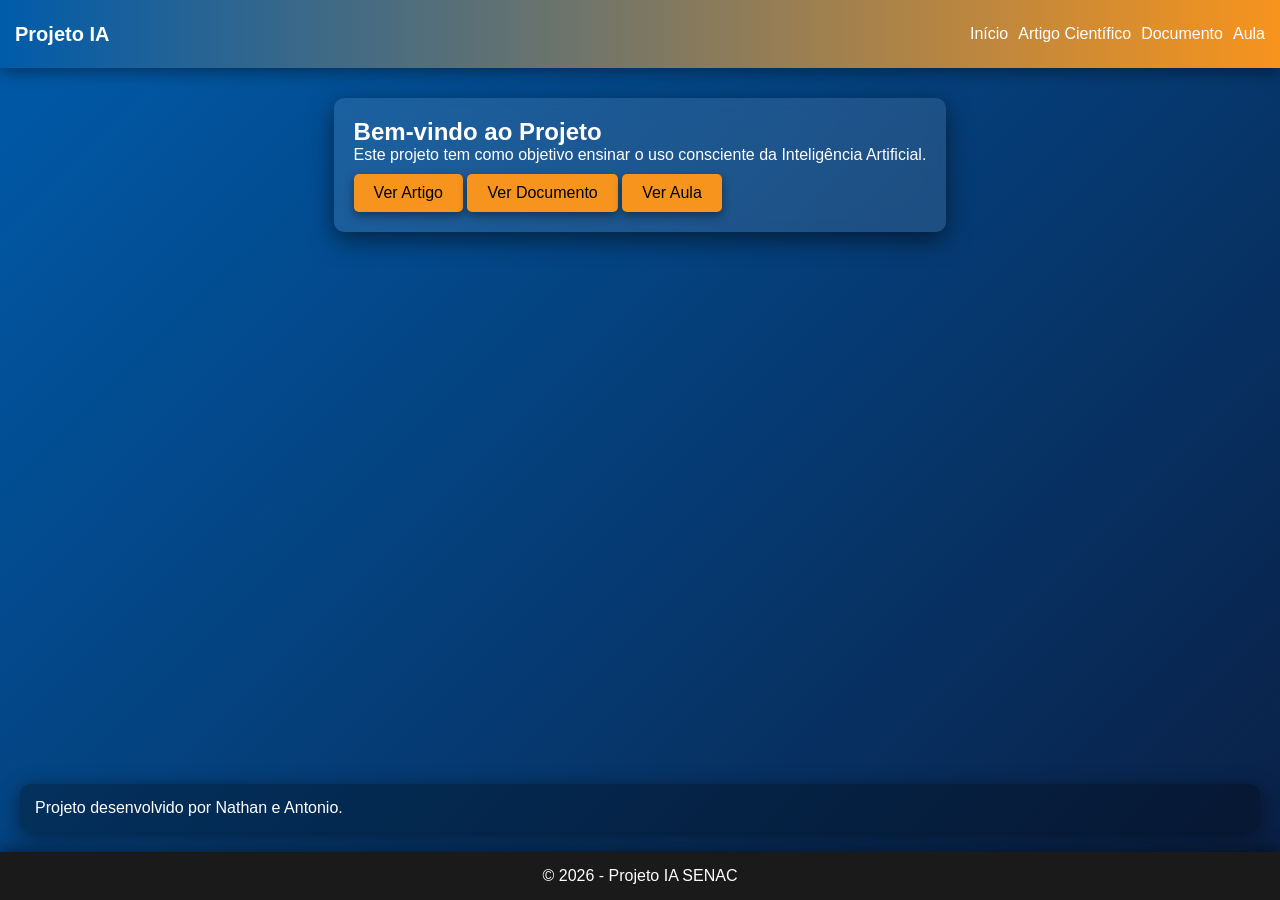
==== index.html @ 511868c4 "Add files via upload" ====
<!DOCTYPE html>
<html lang="pt-BR">
<head>
    <meta charset="UTF-8">
    <meta name="viewport" content="width=device-width, initial-scale=1.0">
    <title>Projeto IA - SENAC</title>
    <link rel="stylesheet" href="css/style.css">
</head>
<body>

<header>
    <h1>Projeto IA</h1>
    <nav>
        <a href="index.html">Início</a>
        <a href="artigo.html">Artigo Científico</a>
        <a href="documento.html">Documento</a>
        <a href="aula.html">Aula</a>
    </nav>
</header>

<main class="container">
    <article>
        <h2>Bem-vindo ao Projeto</h2>
        <p>Este projeto tem como objetivo ensinar o uso consciente da Inteligência Artificial.</p>

        <a class="btn" href="artigo.html">Ver Artigo</a>
        <a class="btn" href="documento.html">Ver Documento</a>
        <a class="btn" href="aula.html">Ver Aula</a>
    </article>
</main>

<aside>
    <p>Projeto desenvolvido por Nathan e Antonio.</p>
</aside>

<footer>
    <p>© 2026 - Projeto IA SENAC</p>
</footer>

</body>
</html>
---- css/style.css ----
/* RESET */
* {
    margin: 0;
    padding: 0;
    box-sizing: border-box;
    font-family: Arial, Helvetica, sans-serif;
}

/* CORES SENAC + TECH */
:root {
    --azul: #005baa;
    --laranja: #f7941d;
    --branco: #ffffff;
    --cinza: #f4f4f4;
    --escuro: #1a1a1a;
}

/* BODY */
body {
    background: linear-gradient(135deg, #005baa, #0a1f44);
    color: var(--branco);
    min-height: 100vh;
    display: flex;
    flex-direction: column;
}

/* HEADER */
header {
    background: linear-gradient(90deg, var(--azul), var(--laranja));
    padding: 15px;
    display: flex;
    justify-content: space-between;
    align-items: center;
    box-shadow: 0 4px 15px rgba(0, 0, 0, 0.4);
}

header h1 {
    font-size: 20px;
}

/* NAV ajustado para botões */
nav {
    display: flex;
    gap: 10px;
}

/* Remove estilos antigos dos links no nav */
nav a {
    /* Removido: color, margin, font-weight, etc. */
    /* Agora só usa .btn */
    all: unset;
    cursor: pointer;
    display: inline-block;
}
nav a:hover {
    background: rgba(255, 255, 255, 0.318);
    border-radius: 50px;
}
nav a.btn {
    /* Usa o estilo do botão já existente */
    background: var(--laranja);
    color: #000;
    border-radius: 5px;
    padding: 10px 20px;
    text-decoration: none;
    font-weight: bold;
    transition: 0.3s;
    margin: 0;
}
nav a.btn:hover {
    background: #ffb347;
    color: #000;
}

/* MAIN */
main {
    flex: 1;
    padding: 30px;
}

/* ARTICLE */
article {
    background: rgba(255, 255, 255, 0.1);
    padding: 20px;
    border-radius: 10px;
    backdrop-filter: blur(10px);

    /* NOVO */
    box-shadow: 0 8px 25px rgba(0, 0, 0, 0.5);
    transition: 0.3s;
}

/* efeito hover profissional */
article:hover {
    transform: translateY(-5px);
    box-shadow: 0 12px 35px rgba(0, 0, 0, 0.7);
}

/* ASIDE */
aside {
    background: rgba(0,0,0,0.3);
    padding: 15px;
    margin: 20px;
    border-radius: 10px;
    box-shadow: 0 5px 20px rgba(0, 0, 0, 0.5);
}

/* FOOTER */
footer {
    background: var(--escuro);
    text-align: center;
    padding: 15px;
    margin-top: auto;
    box-shadow: 0 -3px 15px rgba(0, 0, 0, 0.5);
}

/* BOTÕES */
.btn {
    display: inline-block;
    padding: 10px 20px;
    background: var(--laranja);
    color: #000;
    border-radius: 5px;
    text-decoration: none;
    margin-top: 10px;
    transition: 0.3s;
    box-shadow: 0 4px 10px rgba(0, 0, 0, 0.4);
}

.btn:hover {
    background: #ffb347;
    transform: translateY(-2px);
    box-shadow: 0 6px 15px rgba(0, 0, 0, 0.6);
}

/* NAVIGATION BAR STYLES */
nav {
    background: transparent;
    padding: 10px 0;
    position: relative;
    z-index: 1000;
}

nav a {
    all: unset;
    cursor: pointer;
    display: inline-block;
}

nav a.btn {
    background: var(--laranja);
    color: #000;
    border-radius: 5px;
    padding: 10px 20px;
    text-decoration: none;
    font-weight: bold;
    transition: 0.3s;
    margin: 0;
}

nav a.btn:hover {
    background: #ffb347;
    color: #000;
}

.container {
    max-width: 900px;
    margin: auto;
}
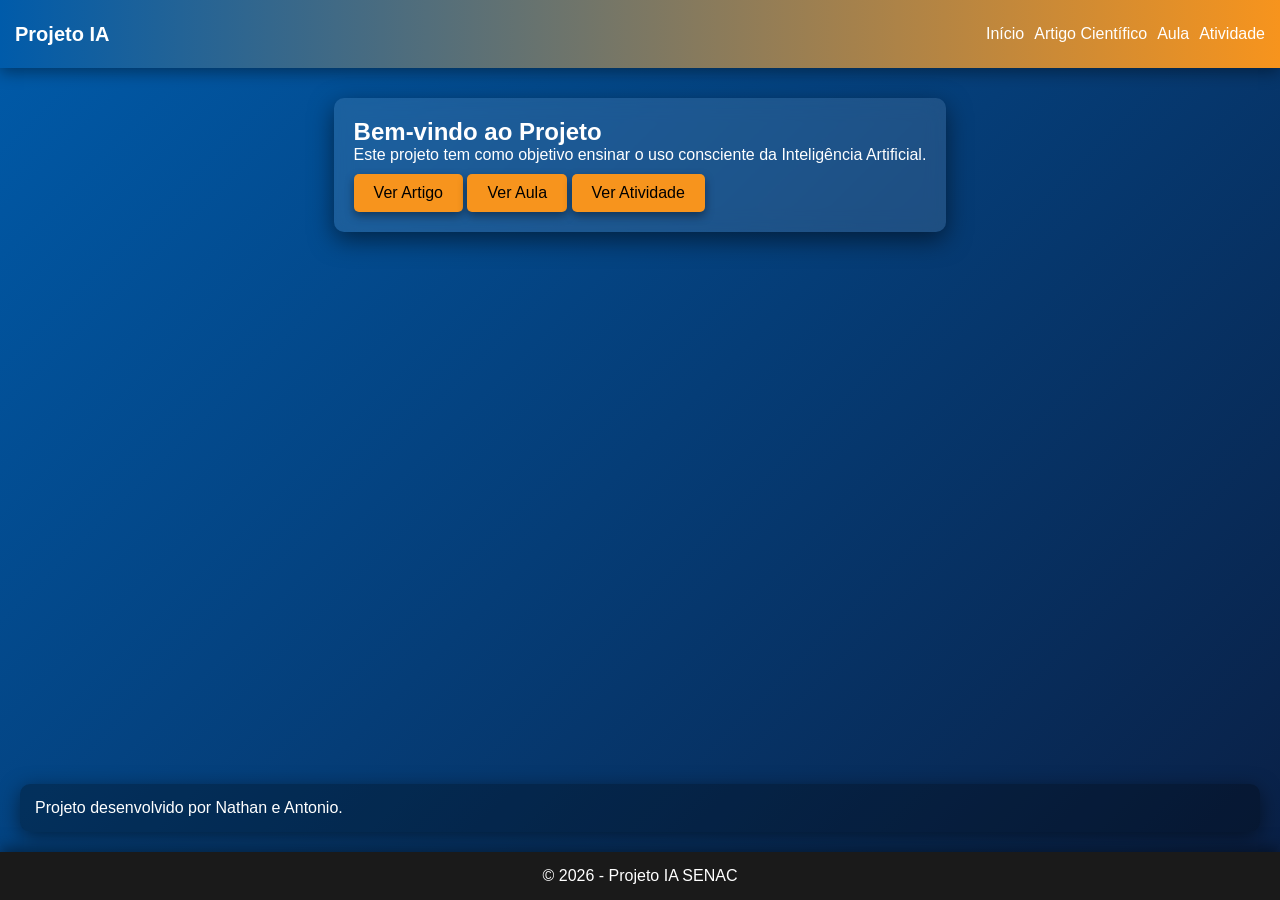
==== commit 2f401307: "Update index.html" ====
--- a/index.html
+++ b/index.html
@@ -13,8 +13,9 @@
     <nav>
         <a href="index.html">Início</a>
         <a href="artigo.html">Artigo Científico</a>
-        <a href="documento.html">Documento</a>
+    <!--<a href="documento.html">Documento</a> -->
         <a href="aula.html">Aula</a>
+        <a href="atividade.html">Atividade</a>
     </nav>
 </header>
 
@@ -24,8 +25,9 @@
         <p>Este projeto tem como objetivo ensinar o uso consciente da Inteligência Artificial.</p>
 
         <a class="btn" href="artigo.html">Ver Artigo</a>
-        <a class="btn" href="documento.html">Ver Documento</a>
+        <!--<a class="btn" href="documento.html">Ver Documento</a>-->
         <a class="btn" href="aula.html">Ver Aula</a>
+        <a class="btn" href="atividade.html">Ver Atividade</a>
     </article>
 </main>
 
@@ -38,4 +40,4 @@
 </footer>
 
 </body>
-</html>+</html>
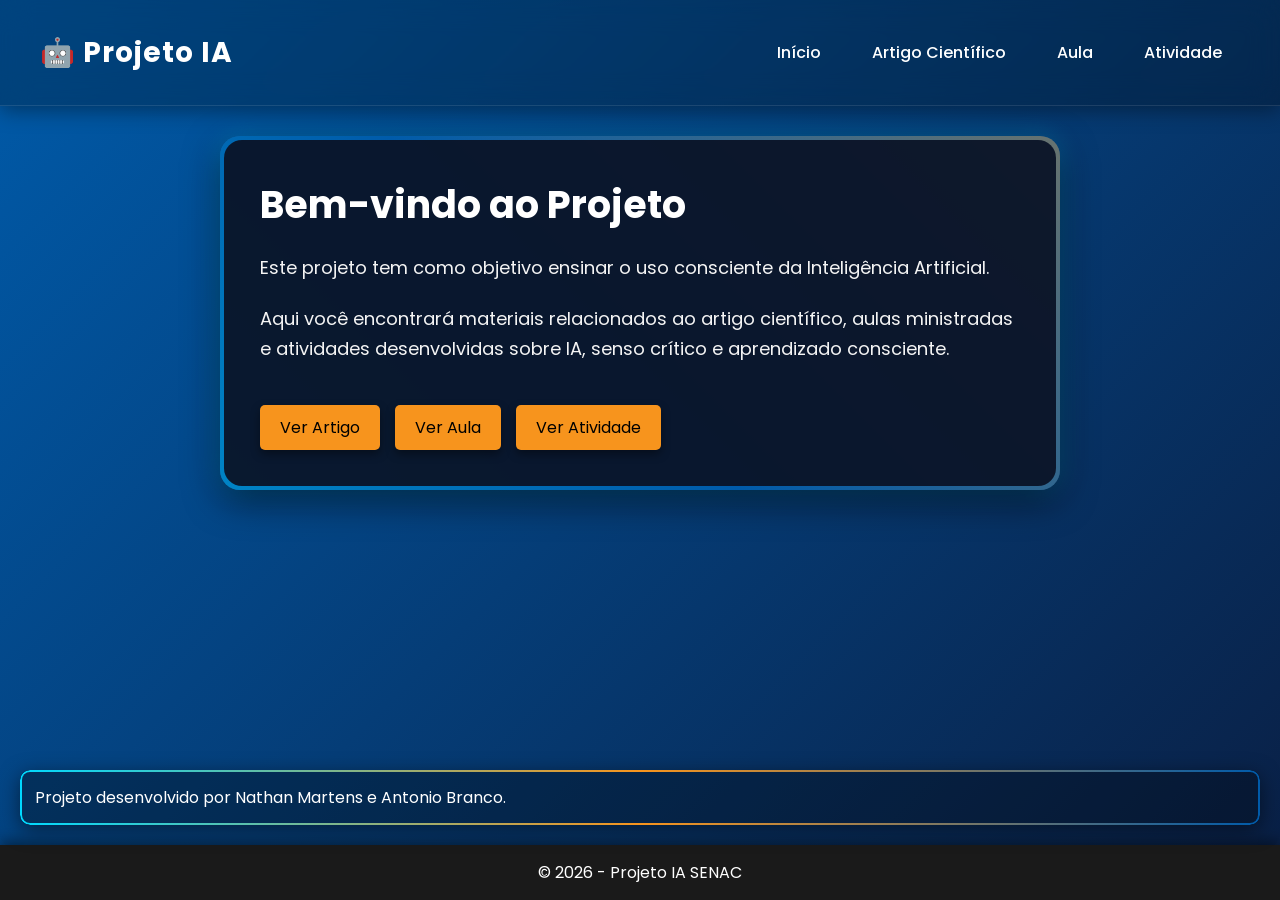
==== commit 173bf668: "Update index.html" ====
--- a/index.html
+++ b/index.html
@@ -4,39 +4,110 @@
     <meta charset="UTF-8">
     <meta name="viewport" content="width=device-width, initial-scale=1.0">
     <title>Projeto IA - SENAC</title>
+
+    <!-- GOOGLE FONTS -->
+    <link rel="preconnect" href="https://fonts.googleapis.com">
+
+    <link rel="preconnect" href="https://fonts.gstatic.com" crossorigin>
+
+    <link href="https://fonts.googleapis.com/css2?family=Poppins:wght@300;400;500;600;700&display=swap"
+          rel="stylesheet">
+
+    <!-- CSS -->
     <link rel="stylesheet" href="css/style.css">
 </head>
+
 <body>
 
-<header>
-    <h1>Projeto IA</h1>
-    <nav>
+<header class="navbar">
+
+    <!-- LOGO -->
+    <div class="logo-area">
+
+        <h1>🤖 Projeto IA</h1>
+
+    </div>
+
+    <!-- BOTÃO MOBILE -->
+    <input type="checkbox" id="menu-toggle">
+
+    <label for="menu-toggle" class="menu-icon">
+
+        ☰
+
+    </label>
+
+    <!-- NAV -->
+    <nav class="nav-links">
+
         <a href="index.html">Início</a>
+
         <a href="artigo.html">Artigo Científico</a>
-    <!--<a href="documento.html">Documento</a> -->
+
         <a href="aula.html">Aula</a>
+
         <a href="atividade.html">Atividade</a>
+
     </nav>
+
 </header>
 
+<!-- MAIN -->
 <main class="container">
-    <article>
-        <h2>Bem-vindo ao Projeto</h2>
-        <p>Este projeto tem como objetivo ensinar o uso consciente da Inteligência Artificial.</p>
 
-        <a class="btn" href="artigo.html">Ver Artigo</a>
-        <!--<a class="btn" href="documento.html">Ver Documento</a>-->
-        <a class="btn" href="aula.html">Ver Aula</a>
-        <a class="btn" href="atividade.html">Ver Atividade</a>
+    <!-- CARD PRINCIPAL -->
+    <article class="led-card">
+
+        <h2> Bem-vindo ao Projeto</h2>
+
+        <p>
+            Este projeto tem como objetivo ensinar o uso consciente
+            da Inteligência Artificial.
+        </p>
+
+        <p>
+            Aqui você encontrará materiais relacionados ao artigo científico,
+            aulas ministradas e atividades desenvolvidas sobre IA,
+            senso crítico e aprendizado consciente.
+        </p>
+
+        <!-- BOTÕES -->
+        <div class="botoes-home">
+
+            <a class="btn" href="artigo.html">
+                Ver Artigo
+            </a>
+
+            <a class="btn" href="aula.html">
+                Ver Aula
+            </a>
+
+            <a class="btn" href="atividade.html">
+                Ver Atividade
+            </a>
+
+        </div>
+
     </article>
+
 </main>
 
-<aside>
-    <p>Projeto desenvolvido por Nathan e Antonio.</p>
+<!-- ASIDE -->
+<aside class="led-aside">
+
+    <p>
+         Projeto desenvolvido por Nathan Martens e Antonio Branco.
+    </p>
+
 </aside>
 
+<!-- FOOTER -->
 <footer>
-    <p>© 2026 - Projeto IA SENAC</p>
+
+    <p>
+        © 2026 - Projeto IA SENAC
+    </p>
+
 </footer>
 
 </body>
--- a/css/style.css
+++ b/css/style.css
@@ -31,6 +31,7 @@
     display: flex;
     justify-content: space-between;
     align-items: center;
+
     box-shadow: 0 4px 15px rgba(0, 0, 0, 0.4);
 }
 
@@ -38,38 +39,27 @@
     font-size: 20px;
 }
 
-/* NAV ajustado para botões */
+/* NAV */
 nav {
     display: flex;
     gap: 10px;
-}
-
-/* Remove estilos antigos dos links no nav */
+
+    background: transparent;
+    padding: 10px 0;
+    position: relative;
+    z-index: 1000;
+}
+
+/* LINKS NAV */
 nav a {
-    /* Removido: color, margin, font-weight, etc. */
-    /* Agora só usa .btn */
     all: unset;
     cursor: pointer;
     display: inline-block;
 }
+
 nav a:hover {
     background: rgba(255, 255, 255, 0.318);
     border-radius: 50px;
-}
-nav a.btn {
-    /* Usa o estilo do botão já existente */
-    background: var(--laranja);
-    color: #000;
-    border-radius: 5px;
-    padding: 10px 20px;
-    text-decoration: none;
-    font-weight: bold;
-    transition: 0.3s;
-    margin: 0;
-}
-nav a.btn:hover {
-    background: #ffb347;
-    color: #000;
 }
 
 /* MAIN */
@@ -85,14 +75,15 @@
     border-radius: 10px;
     backdrop-filter: blur(10px);
 
-    /* NOVO */
     box-shadow: 0 8px 25px rgba(0, 0, 0, 0.5);
+
     transition: 0.3s;
 }
 
-/* efeito hover profissional */
+/* HOVER ARTICLE */
 article:hover {
     transform: translateY(-5px);
+
     box-shadow: 0 12px 35px rgba(0, 0, 0, 0.7);
 }
 
@@ -102,6 +93,7 @@
     padding: 15px;
     margin: 20px;
     border-radius: 10px;
+
     box-shadow: 0 5px 20px rgba(0, 0, 0, 0.5);
 }
 
@@ -111,6 +103,7 @@
     text-align: center;
     padding: 15px;
     margin-top: auto;
+
     box-shadow: 0 -3px 15px rgba(0, 0, 0, 0.5);
 }
 
@@ -123,30 +116,22 @@
     border-radius: 5px;
     text-decoration: none;
     margin-top: 10px;
+
     transition: 0.3s;
+
     box-shadow: 0 4px 10px rgba(0, 0, 0, 0.4);
 }
 
+/* HOVER BOTÕES */
 .btn:hover {
     background: #ffb347;
+
     transform: translateY(-2px);
+
     box-shadow: 0 6px 15px rgba(0, 0, 0, 0.6);
 }
 
-/* NAVIGATION BAR STYLES */
-nav {
-    background: transparent;
-    padding: 10px 0;
-    position: relative;
-    z-index: 1000;
-}
-
-nav a {
-    all: unset;
-    cursor: pointer;
-    display: inline-block;
-}
-
+/* BOTÕES NAV */
 nav a.btn {
     background: var(--laranja);
     color: #000;
@@ -154,16 +139,839 @@
     padding: 10px 20px;
     text-decoration: none;
     font-weight: bold;
+
     transition: 0.3s;
+
     margin: 0;
 }
 
+/* HOVER BOTÕES NAV */
 nav a.btn:hover {
     background: #ffb347;
     color: #000;
 }
 
+/* CONTAINER */
 .container {
     max-width: 900px;
     margin: auto;
-}+}
+
+/* ========================= */
+/* PÁGINA DE MANUTENÇÃO */
+/* ========================= */
+
+.manutencao-container {
+    display: flex;
+    justify-content: center;
+    align-items: center;
+
+    flex: 1;
+
+    padding: 40px;
+}
+
+/* CARD MANUTENÇÃO COM LED */
+.manutencao-card {
+
+    position: relative;
+
+    background: rgba(255,255,255,0.08);
+
+    backdrop-filter: blur(12px);
+
+    padding: 50px;
+
+    border-radius: 20px;
+
+    text-align: center;
+
+    max-width: 700px;
+
+    overflow: hidden;
+
+    z-index: 1;
+
+    box-shadow:
+        0 10px 35px rgba(0,0,0,0.6),
+        0 0 25px rgba(0, 183, 255, 0.4);
+
+    animation: fadeIn 1s ease;
+}
+
+/* LED GIRANDO */
+.manutencao-card::before {
+
+    content: "";
+
+    position: absolute;
+
+    top: -3px;
+    left: -3px;
+    right: -3px;
+    bottom: -3px;
+
+    border-radius: 22px;
+
+    background: linear-gradient(
+        45deg,
+        #00d9ff,
+        #005baa,
+        #f7941d,
+        #00d9ff
+    );
+
+    background-size: 400% 400%;
+
+    z-index: -1;
+
+    animation:
+        ledRotate 6s linear infinite,
+        glowPulse 2s ease-in-out infinite;
+}
+
+/* FUNDO INTERNO */
+.manutencao-card::after {
+
+    content: "";
+
+    position: absolute;
+
+    inset: 4px;
+
+    background: rgba(10, 20, 40, 0.95);
+
+    border-radius: 18px;
+
+    z-index: -1;
+}
+
+/* TÍTULO */
+.manutencao-card h2 {
+    font-size: 42px;
+
+    margin-bottom: 20px;
+
+    color: #ffffff;
+}
+
+/* TEXTO */
+.manutencao-card p {
+    font-size: 18px;
+
+    line-height: 1.7;
+
+    margin-bottom: 20px;
+
+    color: #f4f4f4;
+}
+
+/* EMOJI */
+.emoji {
+
+    font-size: 80px;
+
+    margin-bottom: 20px;
+
+    display: block;
+
+    animation: flutuar 2s ease-in-out infinite;
+}
+
+/* BOTÃO VOLTAR */
+.btn-voltar {
+    display: inline-block;
+
+    margin-top: 20px;
+
+    padding: 12px 25px;
+
+    background: linear-gradient(90deg, #f7941d, #ffb347);
+
+    color: #000;
+
+    text-decoration: none;
+
+    border-radius: 8px;
+
+    font-weight: bold;
+
+    transition: 0.3s;
+
+    box-shadow: 0 5px 15px rgba(0,0,0,0.4);
+}
+
+/* HOVER BOTÃO */
+.btn-voltar:hover {
+
+    transform: translateY(-3px);
+
+    box-shadow: 0 8px 20px rgba(0,0,0,0.6);
+}
+
+/* ANIMAÇÃO ENTRADA */
+@keyframes fadeIn {
+
+    from {
+        opacity: 0;
+        transform: translateY(20px);
+    }
+
+    to {
+        opacity: 1;
+        transform: translateY(0);
+    }
+
+}
+
+/* ANIMAÇÃO LED */
+@keyframes ledRotate {
+
+    0% {
+        background-position: 0% 50%;
+    }
+
+    50% {
+        background-position: 100% 50%;
+    }
+
+    100% {
+        background-position: 0% 50%;
+    }
+
+}
+
+/* PULSAÇÃO */
+@keyframes glowPulse {
+
+    0% {
+
+        box-shadow:
+            0 0 10px #00d9ff,
+            0 0 20px #005baa,
+            0 0 30px #f7941d;
+    }
+
+    50% {
+
+        box-shadow:
+            0 0 20px #00d9ff,
+            0 0 40px #005baa,
+            0 0 60px #f7941d;
+    }
+
+    100% {
+
+        box-shadow:
+            0 0 10px #00d9ff,
+            0 0 20px #005baa,
+            0 0 30px #f7941d;
+    }
+
+}
+
+/* FLUTUAÇÃO EMOJI */
+@keyframes flutuar {
+
+    0% {
+        transform: translateY(0px);
+    }
+
+    50% {
+        transform: translateY(-8px);
+    }
+
+    100% {
+        transform: translateY(0px);
+    }
+
+}
+/* ========================= */
+/* LED CARD INDEX */
+/* ========================= */
+
+.led-card {
+
+    position: relative;
+
+    overflow: hidden;
+
+    z-index: 1;
+
+    border-radius: 20px;
+
+    padding: 40px;
+
+    background: rgba(255,255,255,0.08);
+
+    backdrop-filter: blur(12px);
+
+    box-shadow:
+        0 10px 35px rgba(0,0,0,0.6),
+        0 0 25px rgba(0, 183, 255, 0.4);
+
+    animation: fadeIn 1s ease;
+}
+
+/* LED ANIMADO */
+.led-card::before {
+
+    content: "";
+
+    position: absolute;
+
+    top: -3px;
+    left: -3px;
+    right: -3px;
+    bottom: -3px;
+
+    border-radius: 22px;
+
+    background: linear-gradient(
+        45deg,
+        #00d9ff,
+        #005baa,
+        #f7941d,
+        #00d9ff
+    );
+
+    background-size: 400% 400%;
+
+    z-index: -1;
+
+    animation:
+        ledRotate 6s linear infinite,
+        glowPulse 2s ease-in-out infinite;
+}
+
+/* FUNDO INTERNO */
+.led-card::after {
+
+    content: "";
+
+    position: absolute;
+
+    inset: 4px;
+
+    background: rgba(10, 20, 40, 0.95);
+
+    border-radius: 18px;
+
+    z-index: -1;
+}
+
+/* TEXTO */
+.led-card h2 {
+
+    font-size: 38px;
+
+    margin-bottom: 20px;
+}
+
+.led-card p {
+
+    font-size: 18px;
+
+    line-height: 1.7;
+
+    margin-bottom: 20px;
+
+    color: #f4f4f4;
+}
+
+/* BOTÕES HOME */
+.botoes-home {
+
+    display: flex;
+
+    flex-wrap: wrap;
+
+    gap: 15px;
+
+    margin-top: 30px;
+}
+
+/* ASIDE LED */
+.led-aside {
+
+    position: relative;
+
+    overflow: hidden;
+
+    z-index: 1;
+}
+
+/* ANIMAÇÃO SUAVE */
+.led-aside::before {
+
+    content: "";
+
+    position: absolute;
+
+    inset: 0;
+
+    border-radius: 10px;
+
+    padding: 2px;
+
+    background: linear-gradient(
+        90deg,
+        #00d9ff,
+        #f7941d,
+        #005baa
+    );
+
+    -webkit-mask:
+        linear-gradient(#fff 0 0) content-box,
+        linear-gradient(#fff 0 0);
+
+    -webkit-mask-composite: xor;
+
+    mask-composite: exclude;
+
+    animation: ledRotate 6s linear infinite;
+}
+/* ========================= */
+/* ATIVIDADE PAGE */
+/* ========================= */
+
+.atividade-info {
+
+    display: flex;
+
+    gap: 25px;
+
+    flex-wrap: wrap;
+
+    margin-top: 40px;
+}
+
+/* BOX DAS ATIVIDADES */
+.atividade-box {
+
+    flex: 1;
+
+    min-width: 280px;
+
+    background: rgba(255,255,255,0.08);
+
+    border-radius: 18px;
+
+    padding: 25px;
+
+    position: relative;
+
+    overflow: hidden;
+
+    z-index: 1;
+
+    transition: 0.4s;
+
+    box-shadow:
+        0 8px 25px rgba(0,0,0,0.5),
+        0 0 15px rgba(0,217,255,0.2);
+}
+
+/* LED BOX */
+.atividade-box::before {
+
+    content: "";
+
+    position: absolute;
+
+    top: -2px;
+    left: -2px;
+    right: -2px;
+    bottom: -2px;
+
+    border-radius: 20px;
+
+    background: linear-gradient(
+        45deg,
+        #00d9ff,
+        #005baa,
+        #f7941d,
+        #00d9ff
+    );
+
+    background-size: 400% 400%;
+
+    z-index: -1;
+
+    animation:
+        ledRotate 6s linear infinite,
+        glowPulse 2s ease-in-out infinite;
+}
+
+/* FUNDO INTERNO */
+.atividade-box::after {
+
+    content: "";
+
+    position: absolute;
+
+    inset: 3px;
+
+    border-radius: 16px;
+
+    background: rgba(10,20,40,0.96);
+
+    z-index: -1;
+}
+
+/* HOVER */
+.atividade-box:hover {
+
+    transform: translateY(-8px);
+
+    box-shadow:
+        0 12px 35px rgba(0,0,0,0.7),
+        0 0 25px rgba(0,217,255,0.4);
+}
+
+/* TITULO */
+.atividade-box h3 {
+
+    font-size: 24px;
+
+    margin-bottom: 15px;
+}
+
+/* TEXTO */
+.atividade-box p {
+
+    color: #f4f4f4;
+
+    line-height: 1.6;
+
+    margin-bottom: 20px;
+}
+/* ========================= */
+/* AULA PAGE */
+/* ========================= */
+
+.topicos-aula {
+
+    display: flex;
+
+    flex-wrap: wrap;
+
+    gap: 20px;
+
+    margin-top: 30px;
+}
+
+/* BOX DOS TÓPICOS */
+.topico-box {
+
+    flex: 1;
+
+    min-width: 220px;
+
+    padding: 18px;
+
+    text-align: center;
+
+    font-weight: bold;
+
+    border-radius: 15px;
+
+    position: relative;
+
+    overflow: hidden;
+
+    z-index: 1;
+
+    background: rgba(255,255,255,0.08);
+
+    backdrop-filter: blur(10px);
+
+    transition: 0.4s;
+
+    box-shadow:
+        0 8px 20px rgba(0,0,0,0.5),
+        0 0 15px rgba(0,217,255,0.2);
+}
+
+/* LED TÓPICOS */
+.topico-box::before {
+
+    content: "";
+
+    position: absolute;
+
+    top: -2px;
+    left: -2px;
+    right: -2px;
+    bottom: -2px;
+
+    border-radius: 18px;
+
+    background: linear-gradient(
+        45deg,
+        #00d9ff,
+        #005baa,
+        #f7941d,
+        #00d9ff
+    );
+
+    background-size: 400% 400%;
+
+    z-index: -1;
+
+    animation:
+        ledRotate 6s linear infinite,
+        glowPulse 2s ease-in-out infinite;
+}
+
+/* FUNDO INTERNO */
+.topico-box::after {
+
+    content: "";
+
+    position: absolute;
+
+    inset: 3px;
+
+    border-radius: 13px;
+
+    background: rgba(10,20,40,0.96);
+
+    z-index: -1;
+}
+
+/* HOVER */
+.topico-box:hover {
+
+    transform: translateY(-6px);
+
+    box-shadow:
+        0 12px 30px rgba(0,0,0,0.7),
+        0 0 20px rgba(0,217,255,0.4);
+}
+
+/* ÁREA BOTÃO */
+.aula-btn-area {
+
+    margin-top: 40px;
+
+    display: flex;
+
+    justify-content: center;
+}
+
+/* BOTÃO AULA */
+.aula-btn {
+
+    font-size: 18px;
+
+    padding: 15px 30px;
+}
+/* ========================= */
+/* ARTIGO PAGE */
+/* ========================= */
+
+.artigo-area {
+
+    margin-top: 35px;
+
+    display: flex;
+
+    justify-content: center;
+}
+
+.artigo-btn {
+
+    font-size: 18px;
+
+    padding: 15px 30px;
+
+    border-radius: 8px;
+}
+/* ========================= */
+/* NOVA TIPOGRAFIA */
+/* ========================= */
+
+* {
+
+    font-family: 'Poppins', sans-serif;
+}
+
+/* ========================= */
+/* NAVBAR MODERNA */
+/* ========================= */
+
+.navbar {
+
+    display: flex;
+
+    justify-content: space-between;
+
+    align-items: center;
+
+    padding: 18px 40px;
+
+    background: rgba(0, 0, 0, 0.25);
+
+    backdrop-filter: blur(15px);
+
+    border-bottom: 1px solid rgba(255,255,255,0.1);
+
+    position: sticky;
+
+    top: 0;
+
+    z-index: 999;
+
+    box-shadow:
+        0 4px 20px rgba(0,0,0,0.4);
+}
+
+/* LOGO */
+.logo-area h1 {
+
+    font-size: 28px;
+
+    font-weight: 700;
+
+    color: white;
+
+    letter-spacing: 1px;
+}
+
+/* LINKS */
+.nav-links {
+
+    display: flex;
+
+    gap: 15px;
+}
+
+/* LINKS NAV */
+.nav-links a {
+
+    text-decoration: none;
+
+    color: white;
+
+    font-weight: 500;
+
+    padding: 12px 18px;
+
+    border-radius: 12px;
+
+    transition: 0.3s;
+
+    position: relative;
+
+    overflow: hidden;
+}
+
+/* HOVER */
+.nav-links a:hover {
+
+    background: rgba(255,255,255,0.1);
+
+    backdrop-filter: blur(10px);
+
+    transform: translateY(-2px);
+
+    box-shadow:
+        0 0 10px rgba(0,217,255,0.3);
+}
+
+/* MENU ICON */
+.menu-icon {
+
+    display: none;
+
+    font-size: 30px;
+
+    cursor: pointer;
+
+    color: white;
+}
+
+/* ESCONDE CHECKBOX */
+#menu-toggle {
+
+    display: none;
+}
+
+/* ========================= */
+/* RESPONSIVIDADE */
+/* ========================= */
+
+@media (max-width: 768px) {
+
+    .navbar {
+
+        padding: 20px;
+    }
+
+    .menu-icon {
+
+        display: block;
+    }
+
+    .nav-links {
+
+        position: absolute;
+
+        top: 90px;
+
+        right: 20px;
+
+        background: rgba(0,0,0,0.9);
+
+        backdrop-filter: blur(15px);
+
+        border-radius: 15px;
+
+        flex-direction: column;
+
+        width: 220px;
+
+        padding: 20px;
+
+        display: none;
+
+        box-shadow:
+            0 10px 30px rgba(0,0,0,0.6);
+    }
+
+    .nav-links a {
+
+        width: 100%;
+
+        text-align: center;
+    }
+
+    /* DROPDOWN */
+    #menu-toggle:checked ~ .nav-links {
+
+        display: flex;
+
+        animation: fadeMenu 0.4s ease;
+    }
+
+}
+
+/* ANIMAÇÃO MENU */
+@keyframes fadeMenu {
+
+    from {
+
+        opacity: 0;
+
+        transform: translateY(-10px);
+    }
+
+    to {
+
+        opacity: 1;
+
+        transform: translateY(0);
+    }
+
+}
